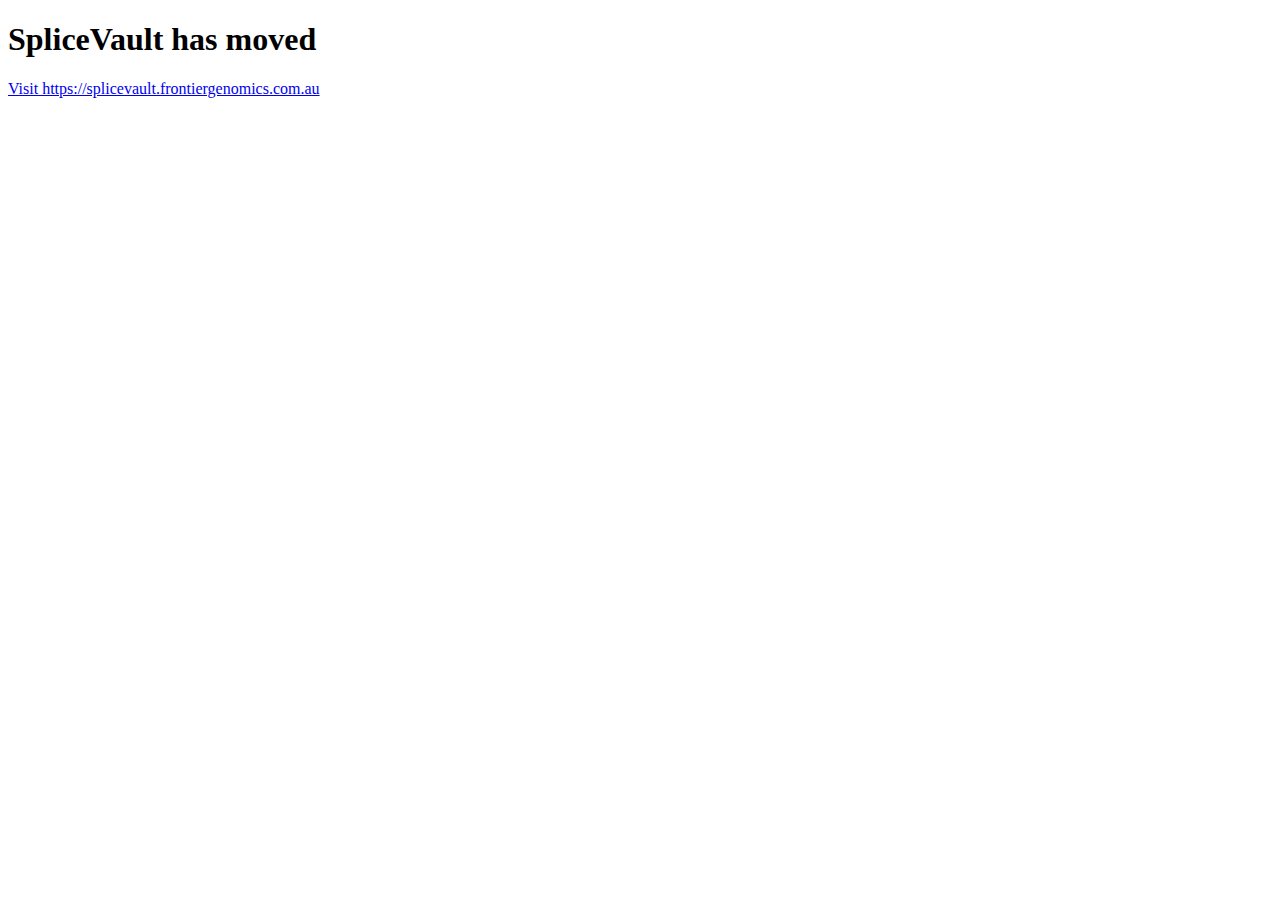
==== existing/ProdEnvironmentRedirect/www/index.html @ 43ef385b "Add ProdEnvironmentRedirect as well (not published yet)" ====
<!DOCTYPE html>
<html lang="en">
    <head>
        <title>Splice Vault (Redirecting...)</title>
        <link rel="stylesheet" href="https://cdn.jsdelivr.net/npm/bootstrap@5.2.3/dist/css/bootstrap.min.css" integrity="sha384-rbsA2VBKQhggwzxH7pPCaAqO46MgnOM80zW1RWuH61DGLwZJEdK2Kadq2F9CUG65" crossorigin="anonymous">
    </head>
    <body class="d-flex h-100 text-center text-bg-dark">
      <main class="px-3">
        <h1>SpliceVault has moved</h1>
        <p class="lead">
          <a href="https://splicevault.frontiergenomics.com.au" class="btn btn-lg btn-primary fw-bold border-white">
            Visit https://splicevault.frontiergenomics.com.au
          </a>
        </p>
      </main>
    </body>
</html>
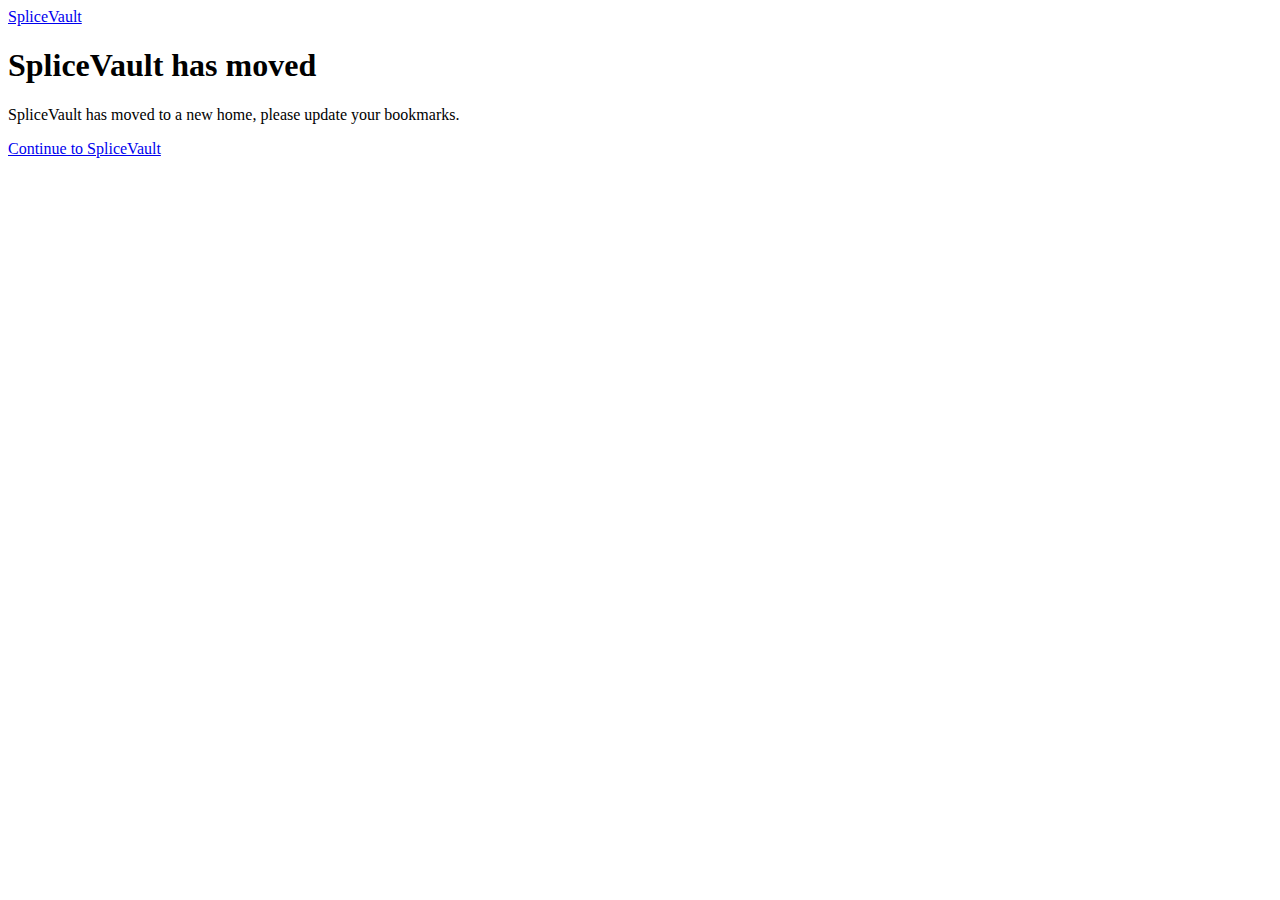
==== commit c5590f1c: "Tidy up html" ====
--- a/existing/ProdEnvironmentRedirect/www/index.html
+++ b/existing/ProdEnvironmentRedirect/www/index.html
@@ -1,17 +1,33 @@
 <!DOCTYPE html>
 <html lang="en">
-    <head>
-        <title>Splice Vault (Redirecting...)</title>
-        <link rel="stylesheet" href="https://cdn.jsdelivr.net/npm/bootstrap@5.2.3/dist/css/bootstrap.min.css" integrity="sha384-rbsA2VBKQhggwzxH7pPCaAqO46MgnOM80zW1RWuH61DGLwZJEdK2Kadq2F9CUG65" crossorigin="anonymous">
-    </head>
-    <body class="d-flex h-100 text-center text-bg-dark">
-      <main class="px-3">
-        <h1>SpliceVault has moved</h1>
-        <p class="lead">
-          <a href="https://splicevault.frontiergenomics.com.au" class="btn btn-lg btn-primary fw-bold border-white">
-            Visit https://splicevault.frontiergenomics.com.au
-          </a>
-        </p>
-      </main>
-    </body>
-</html>
+
+<head>
+  <title>Splice Vault (Redirecting...)</title>
+  <link rel="stylesheet" href="https://cdn.jsdelivr.net/npm/bootstrap@5.2.3/dist/css/bootstrap.min.css"
+    integrity="sha384-rbsA2VBKQhggwzxH7pPCaAqO46MgnOM80zW1RWuH61DGLwZJEdK2Kadq2F9CUG65" crossorigin="anonymous">
+</head>
+
+<body>
+
+  <main>
+    <div class="container py-4">
+      <header class="pb-3 mb-4 border-bottom">
+        <a href="https://splicevault.frontiergenomics.com.au"
+          class="d-flex align-items-center text-dark text-decoration-none">
+          <span class="fs-4">SpliceVault</span>
+        </a>
+      </header>
+
+      <div class="p-5 mb-4 bg-light rounded-3">
+        <div class="container-fluid py-5">
+          <h1 class="display-5 fw-bold">SpliceVault has moved</h1>
+          <p class="col-md-8 fs-4">SpliceVault has moved to a new home, please update your bookmarks.</p>
+          <a href="https://splicevault.frontiergenomics.com.au" class="btn btn-primary btn-lg">Continue to SpliceVault</a>
+        </div>
+      </div>
+
+    </div>
+  </main>
+
+</body>
+</html>